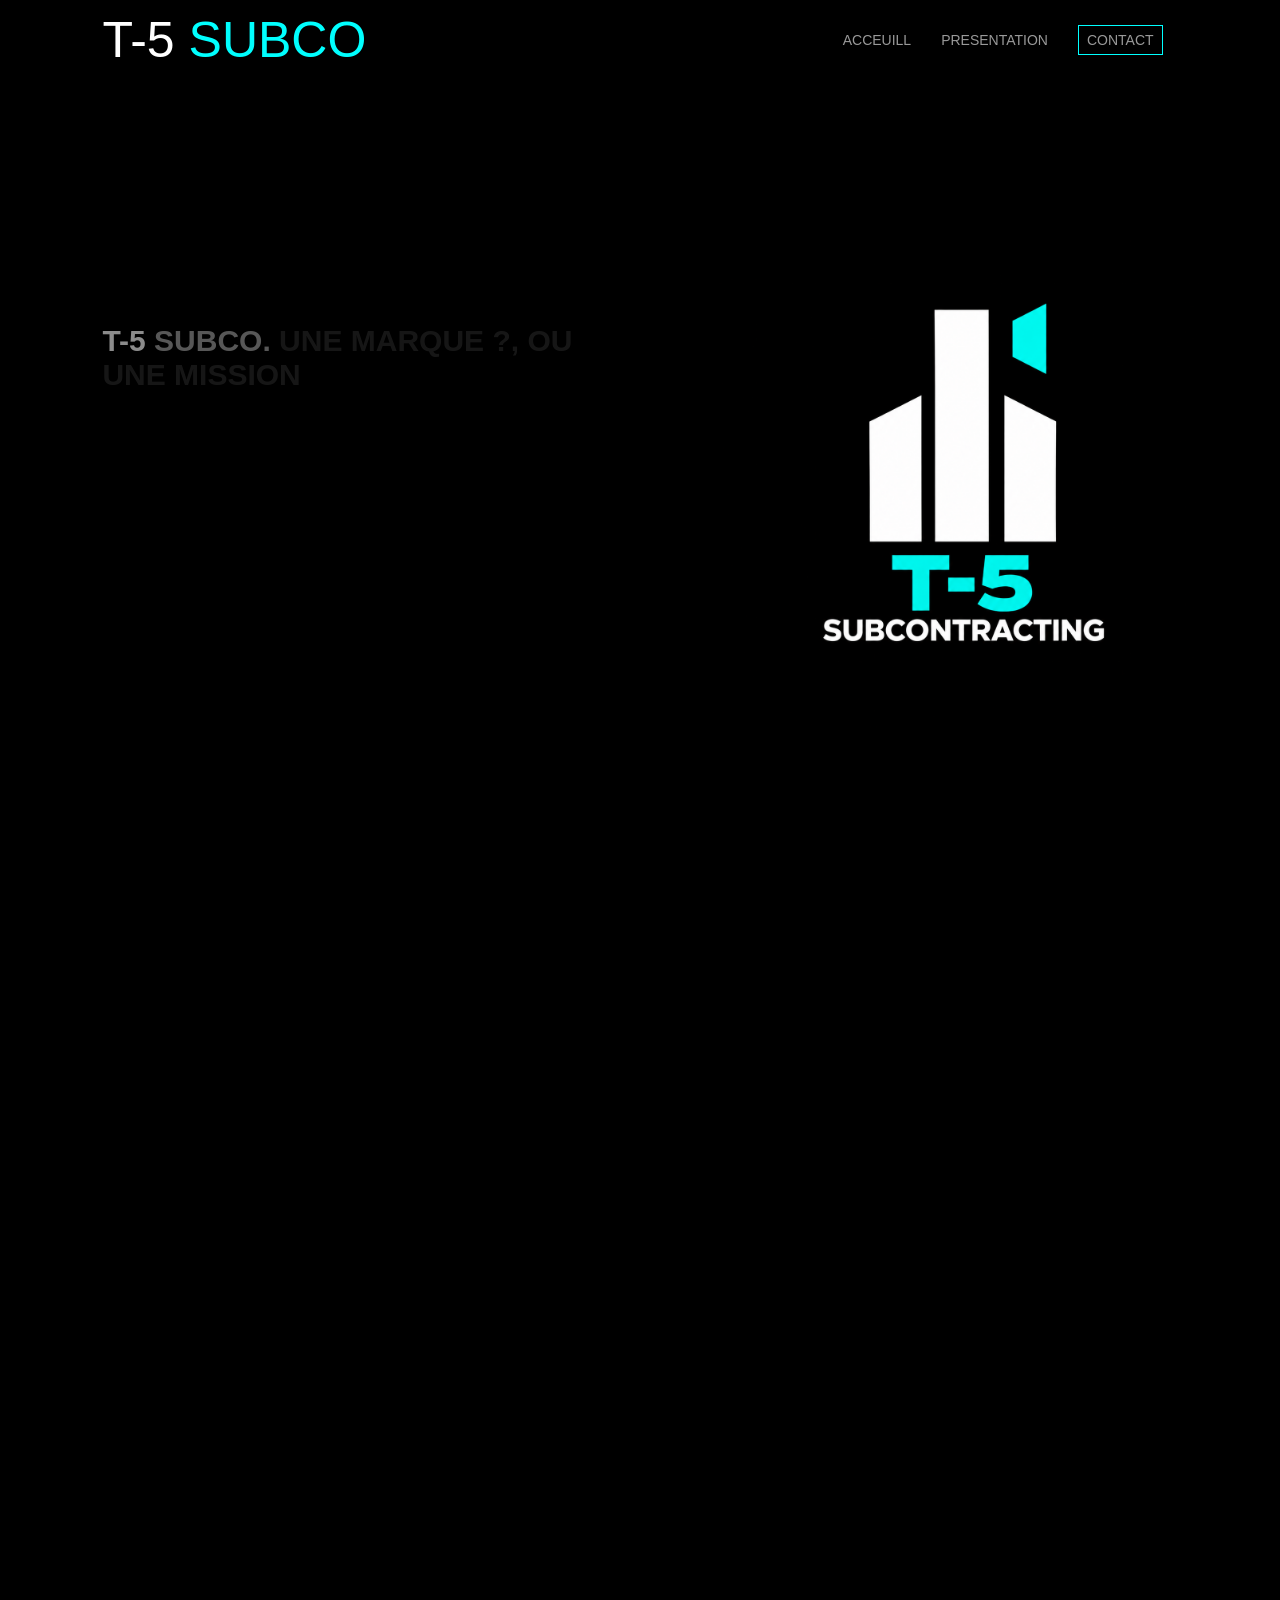
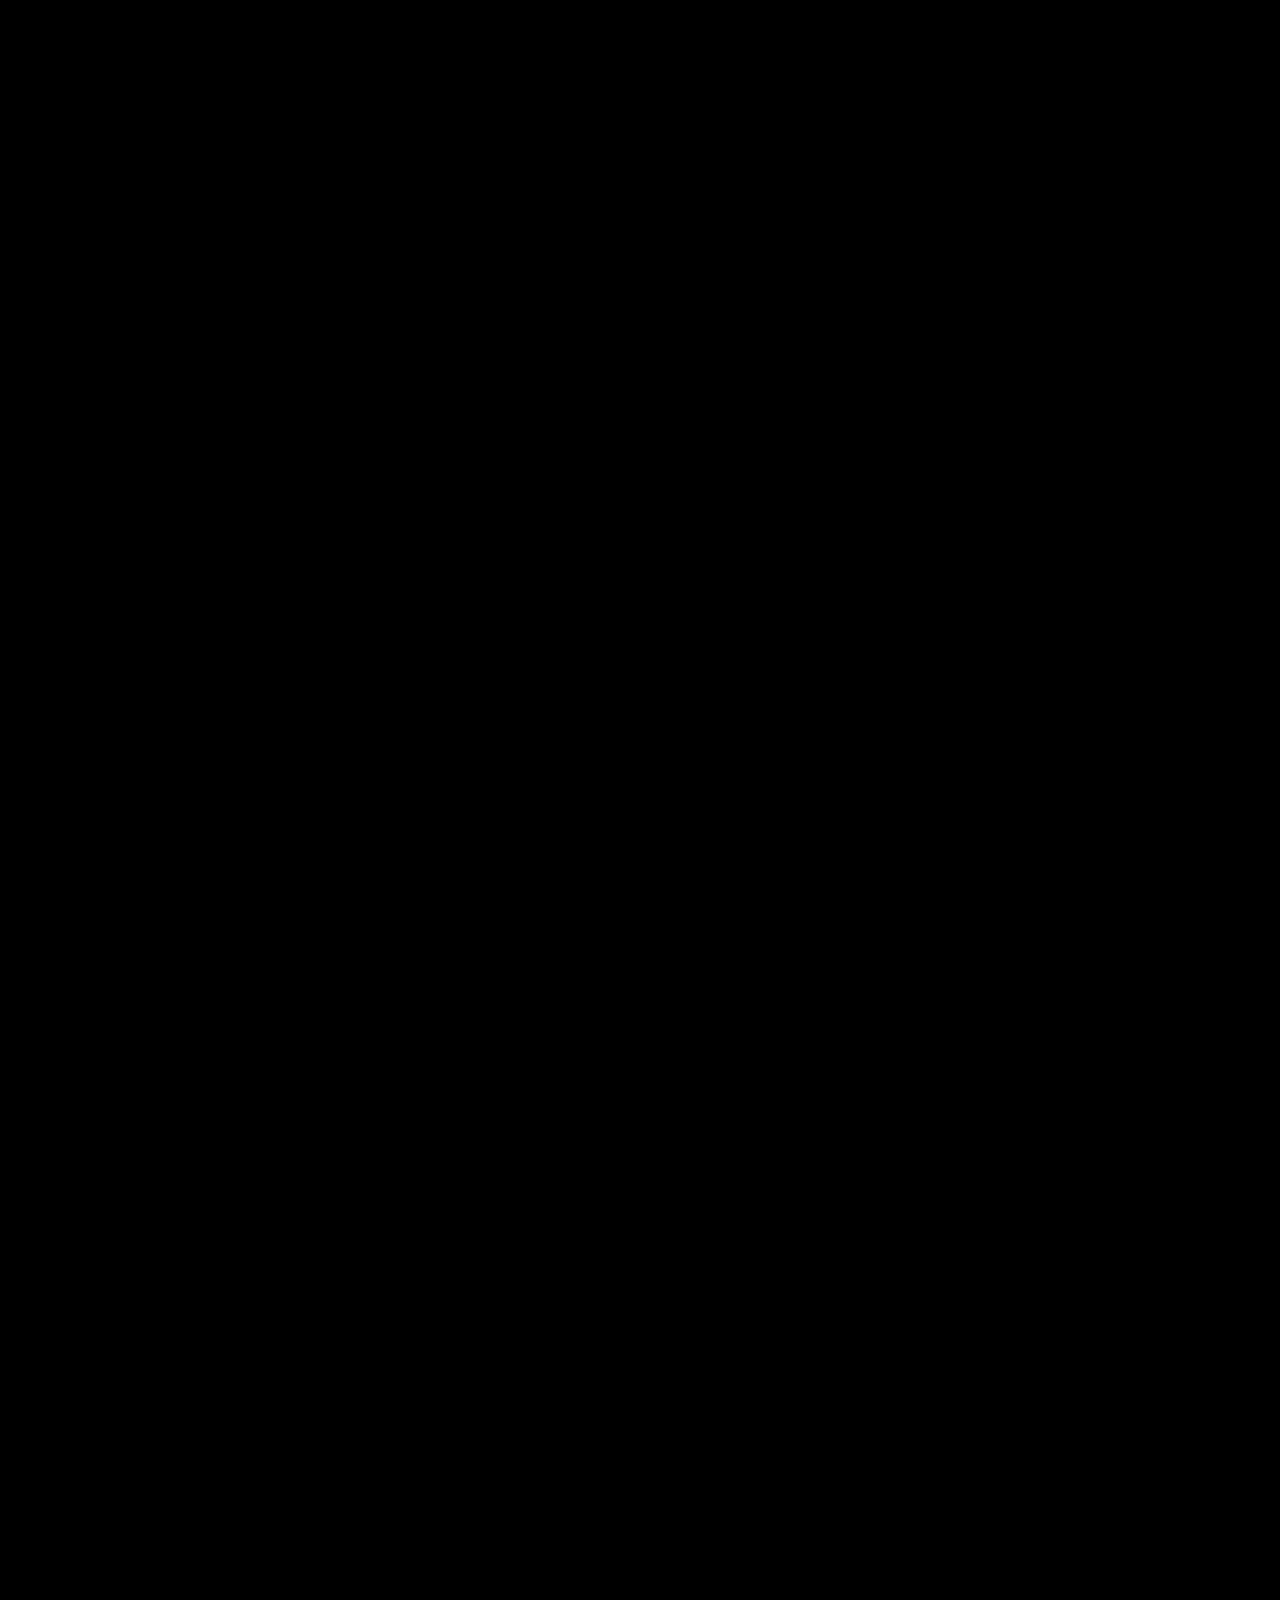
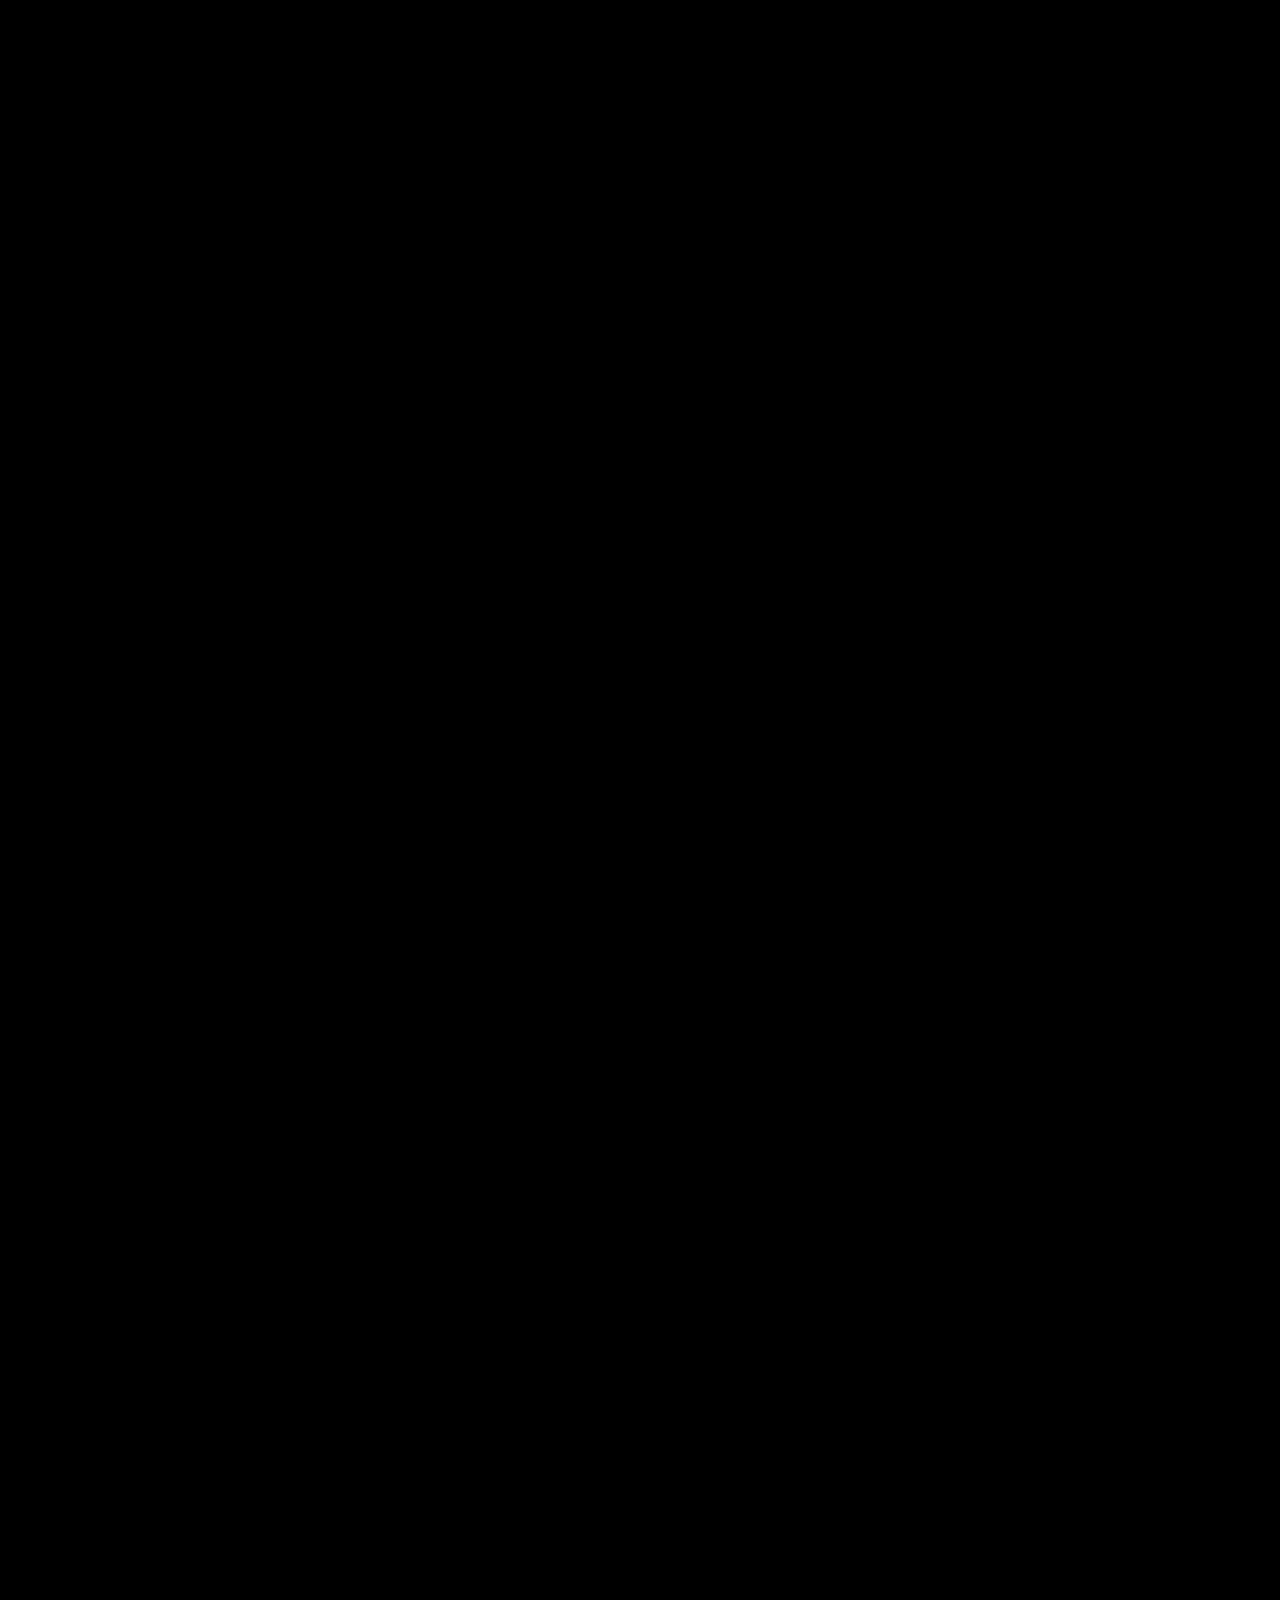
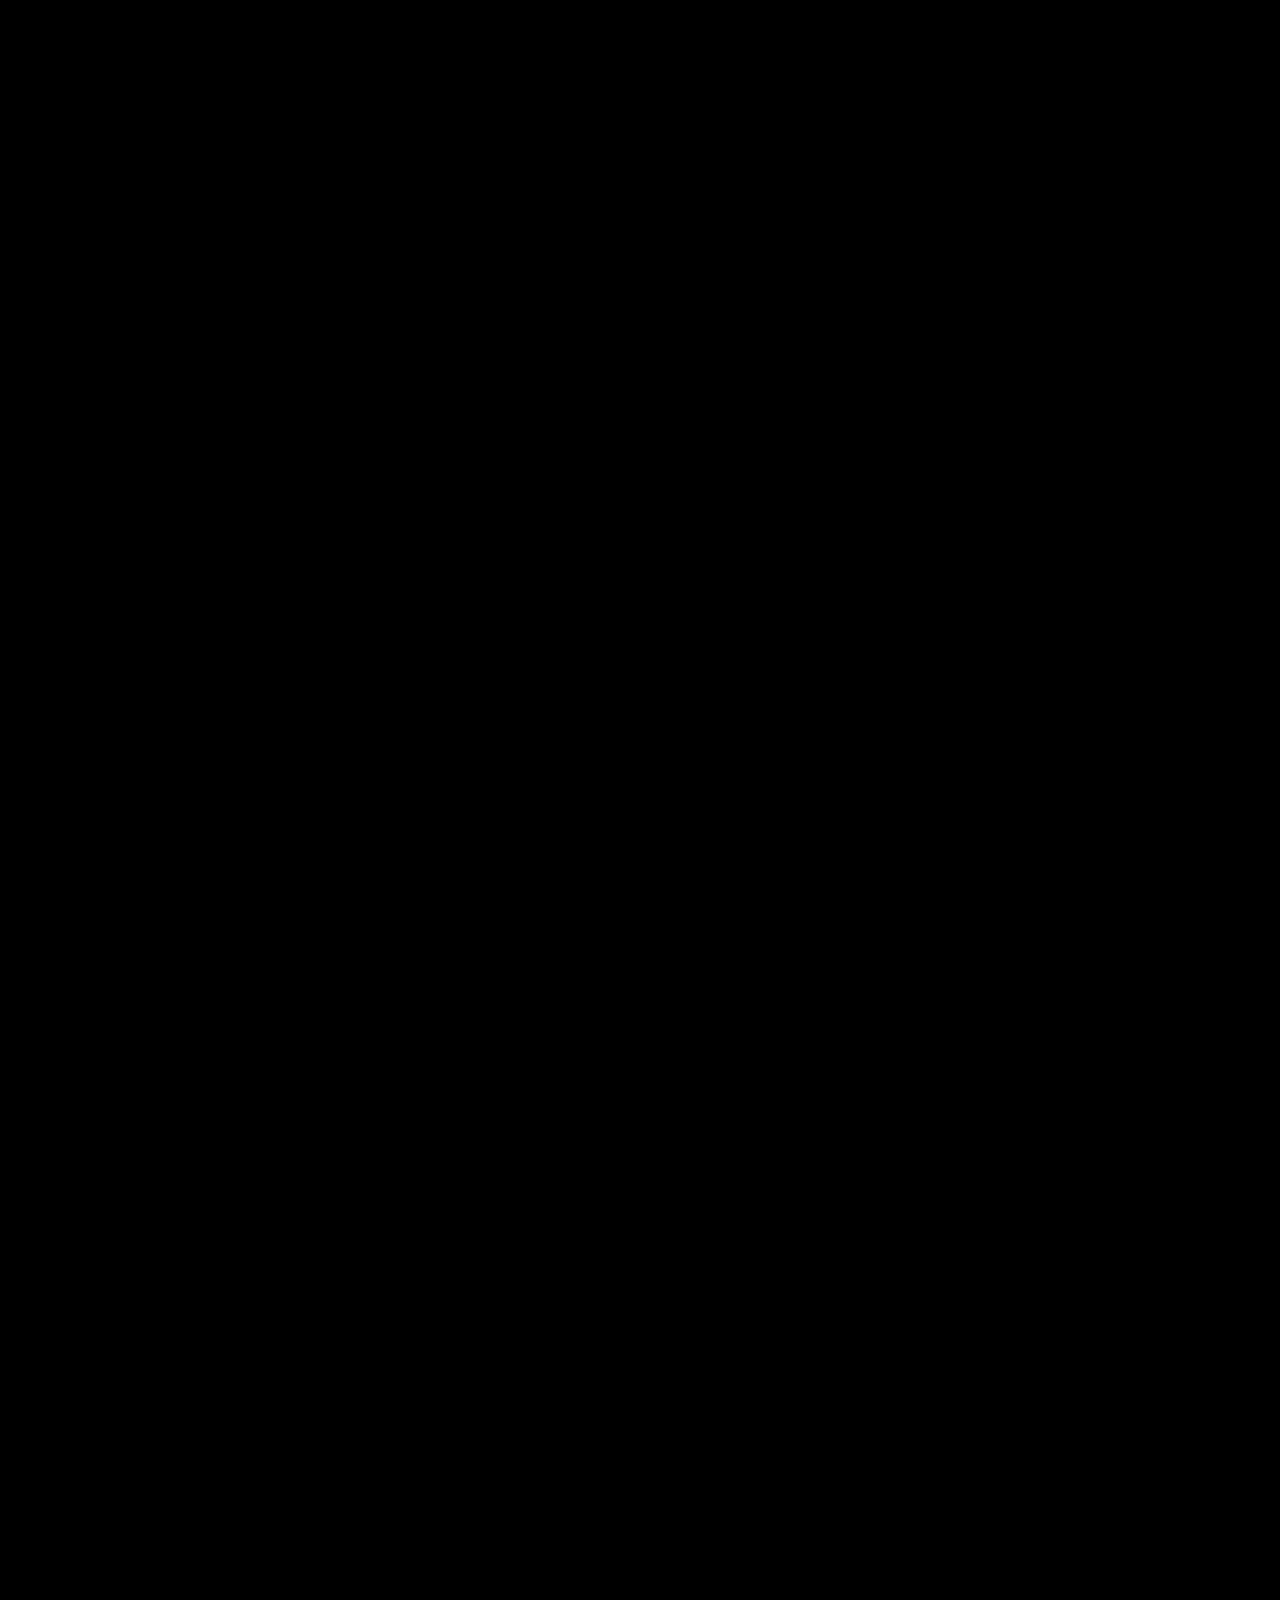
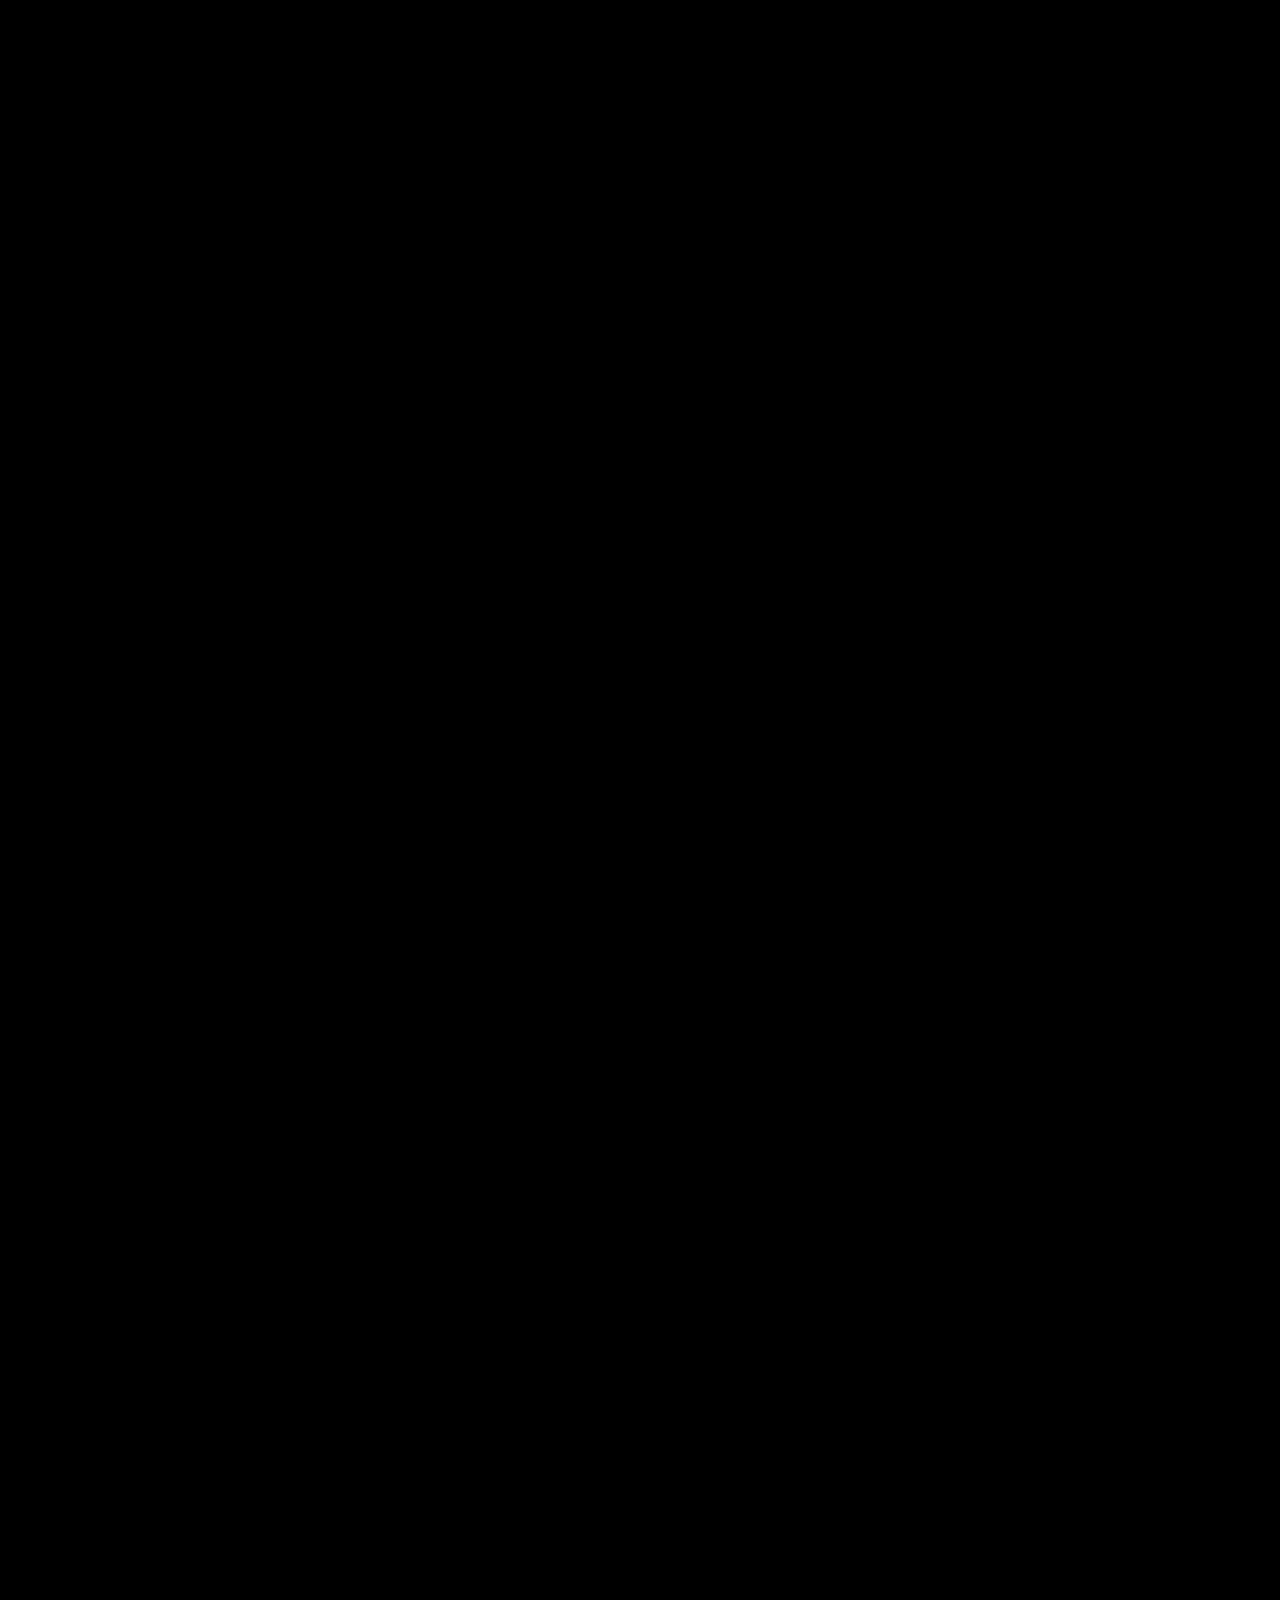
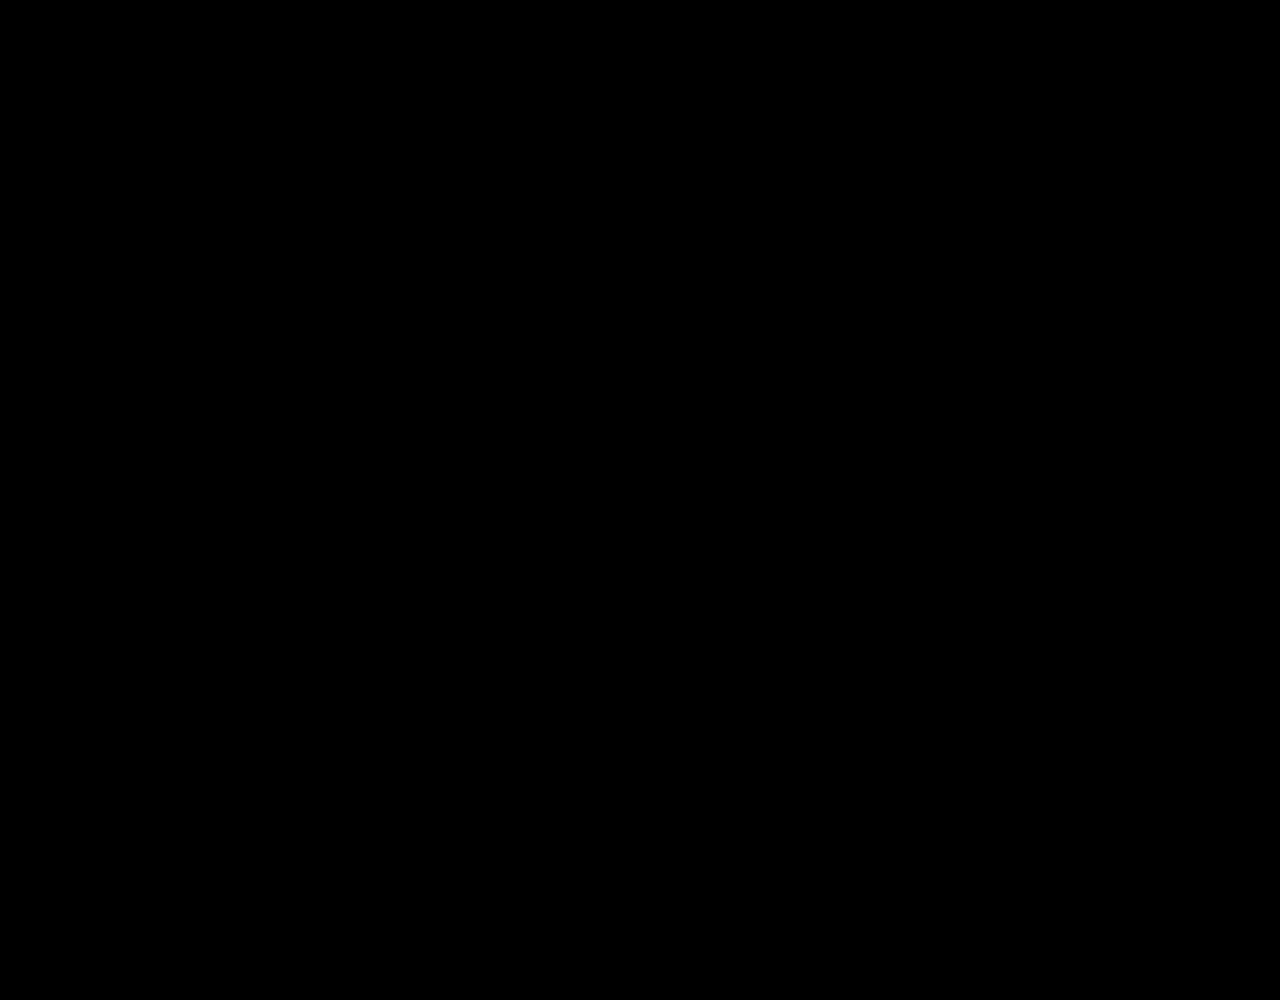
==== a-propos.html @ 865a4e96 "Fix HTML formatting and structure" ====
<!DOCTYPE html>
<html lang="en">
<head>
    <meta charset="UTF-8">
    <meta name="viewport" content="width=device-width, initial-scale=1.0">
    <link rel="stylesheet" href="style.css">
    <script src="https://cdnjs.cloudflare.com/ajax/libs/gsap/3.9.1/gsap.min.js"></script>
    <title>T-5 SUBCO_PRESENTATION </title>
</head>
<body>
    <header>
        <div class="logo">
            <span>T-5</span> SUBCO
        </div>
<!--menu responsive-->
        <div class="menu_toggle"></div>
        <ul class="menu">
            <li><a href="index.html">Acceuill</a></li>
            <li><a href="a-propos.html">Presentation</a></li>
            <li class="buy_li"><a href="contact.html">contact</a></li>
        </ul>
    </header>
    <!--on fait une section de description -->

    <section class="description">
        <!--div gauche-->
        <div class="left">
            <h1>
                <span>T-5 </span>
                <span>SUBCO.</span>
                <span>UNE MARQUE ?, OU UNE MISSION</span>
            </h1>
            <P>T-5 SUBCO est née de la volonté d'offrir des services de qualité dans le domaine de la sous-traitance. <br> Nous sélectionnons avec rigueur des professionnels compétents afin de répondre aux besoins de nos clients dans différents secteurs d'activité. <br>
Notre mission <br>
Mettre en relation les meilleurs talents avec les clients qui recherchent des services professionnels de qualité. <br>
Nos valeurs <br>
✔ Excellence <br>
✔ Respect <br>
✔ Confiance <br></P>
            <a href="#" target="_blank">CD|KM|RCCM|26-02-02667</a>
        </div>
        <!--div droite-->
        <div class="right">
            <img src="file_000000007428821191f302bed78d0145.png" class="image_bird">
        </div>
    </section>
<!--c'est ici que j'ai relier le javascripte et mes codes (html+css)-->

    <script src="scripte.js"></script>
</body>
</html>
---- style.css ----
*{
    margin: 0;
    padding: 0;
    font-family: 'Poppins', sans-serif;
}

body{
    background-color: black;
    position: relative;
    height: 1000vh;
    overflow: hidden;
}

span{
    color: #fff;
}
/*Bouton pour etre redirige vers whatsapp*/
.whatsapp {
    position: fixed;
    bottom: 20px;
    right: 20px;
    background: #25D366;
    padding: 15px;
    border-radius: 50%;
    text-align: center;
    font-size: 20px;
}

.whatsapp a {
    color: white;
    text-decoration: none;
}
/*fin du bouton whatsapp*/
header{
    display: flex;
    align-items: center;
    justify-content: space-between;
    height: 80px;
    padding: 0 8%;
}

.logo{
    color: aqua;
    font-size: 50px;
}

.menu{
    display: flex;
    align-items: center; 
}

.menu li{
    list-style: none;
    margin: 0 15px;
}

.menu li a{
    color: #999;
    text-decoration: 0;
    text-transform: uppercase;
    font-size: 14px;
    transition: 0.6s;
}

.menu li a:hover{
    color: #fff;
}

.buy_li {
    border: 1px solid  aqua;
    padding: 5px 8px;
}
.menu.buy_li a{
    color:  aqua;
}


.menu .buy_li:hover a{
    color:  aqua;
}

 /*description*/
 .description {
    height: calc(100vh - 80px);
    padding: 0  8%;
    display: flex;
    align-items: center;
    justify-content: space-between;
 }

 .left h1{
    font-size: 30px;
 }

.left{
    width: 45%;
}

 .left p{
    color: #999;
    font-size: 14px;
    margin-top: 30px;
    margin-bottom: 40px;
 }

 .left a {
    border: 1px solid  aqua;
    margin-top: 20px;
    text-decoration: 0;
    color:  aqua;
    text-transform: uppercase;
    font-size: 14px;
    padding: 10px 20px;
    transition: 0.6s;
 }

 .left a:hover{
    letter-spacing: 1px;
 }

 .right{
    width: 40%;
    display: flex;
    align-items: center;
    justify-content: center;
    height: 100%;
 }

 .right img {
    height: 500px;
 }
footer {
    background-color: white;
    color: black;
    padding: 60px 0 20px;
    font-size: 0.95rem;
    margin-top: auto;
    text-align: center;
}

.footer-grid {
    display: grid;
    grid-template-columns: repeat(auto-fit, minmax(250px, 1fr));
    gap: 40px;
    margin-bottom: 40px;
}

.footer-logo h3 {
    font-size: 1.6rem;
    margin-bottom: 15px;
    letter-spacing: 1px;
}

.footer-logo h3 span {
    color: aqua;
}

.footer-contact h4, .footer-social h4 {
    font-size: 1.2rem;
    margin-bottom: 20px;
    color: aqua;
    text-transform: uppercase;
}

.footer-contact p {
    margin-bottom: 10px;
    display: flex;
    align-items: center;
    gap: 10px;
}

.footer-social-links {
    display: flex;
    gap: 15px;
    font-size: 1.5rem;
}

.footer-social-links a:hover {
    color: red;
}

input, select {
    padding: 0.75rem;
    border: 1px solid black;
    border-radius: 4px;
    font-size: 0.95rem;
    background-color: white;
}

/*input:focus, select:focus {
    outline: none;
    border-color: var(--accent-color); /* Changement de couleur au clic 

}
    */
button{
    width: 45%; /* Bouton adapté à la largeur */
    padding: 14px; /* Taille du bouton */
    background-color: #003366; /* Fond bleu */
    color: white; /* Texte blanc */
    border: none; /* Supprime la bordure */
    border-radius: 8px; /* Arrondit les coins */
    font-size: 16px; /* Taille du texte */
}



 /*responsive*/

 @media(max-width:770px){
    header .menu{
      display: none;
      position: relative;
    }
    .left {
        background-color: rgba(0,0,0,0.8);
        width: 100%;
        padding: 30px;
    }
    .left h1{
        font-size: 25px;
    }
    .left p {
        font-size: 20px;
    }

    .right{
        z-index: -1;
        position: absolute;
        height: 100%;
        width: 100%;
        top: 0;
        left: 0;
    }

    .menu_toggle {
        z-index: 10;
        height: 50px;
        width: 50px;
        cursor: pointer;
        position: relative;
        display: flex;
        align-items: center;
        justify-content: center;
    }

    .menu_toggle::before{
        position: absolute;
        content: "";
        transform: translateY(-10px);
        width: 28px;
        height: 5px;
        background-color: #fff;
        border-radius: 6px;
        box-shadow: 6px 10px #fff;
        transition: 0.6s;
    }

    .menu_toggle.active::before{
        box-shadow: 0  0 #fff;
        transform: rotate(135deg);
    }

    .menu_toggle::after{
        position: absolute;
        content: "";
        transform: translateY(10px);
        width: 28px;
        height: 5px;
        background-color: #fff;
        border-radius: 6px;
    }

    .menu_toggle.active::after{
        transform: rotate(-135deg);
    }

    header .menu.responsive {
        display: flex;
        position: fixed;
        top: 0;
        left: 0;
        width: 30%;
        height: 100vh;
        background-color: black;
        flex-direction: column;
        justify-content: center;
        align-items: center;
        z-index: 100;

    }

    header .menu.responsive li {
        margin: 15px 0;

    }
    
}
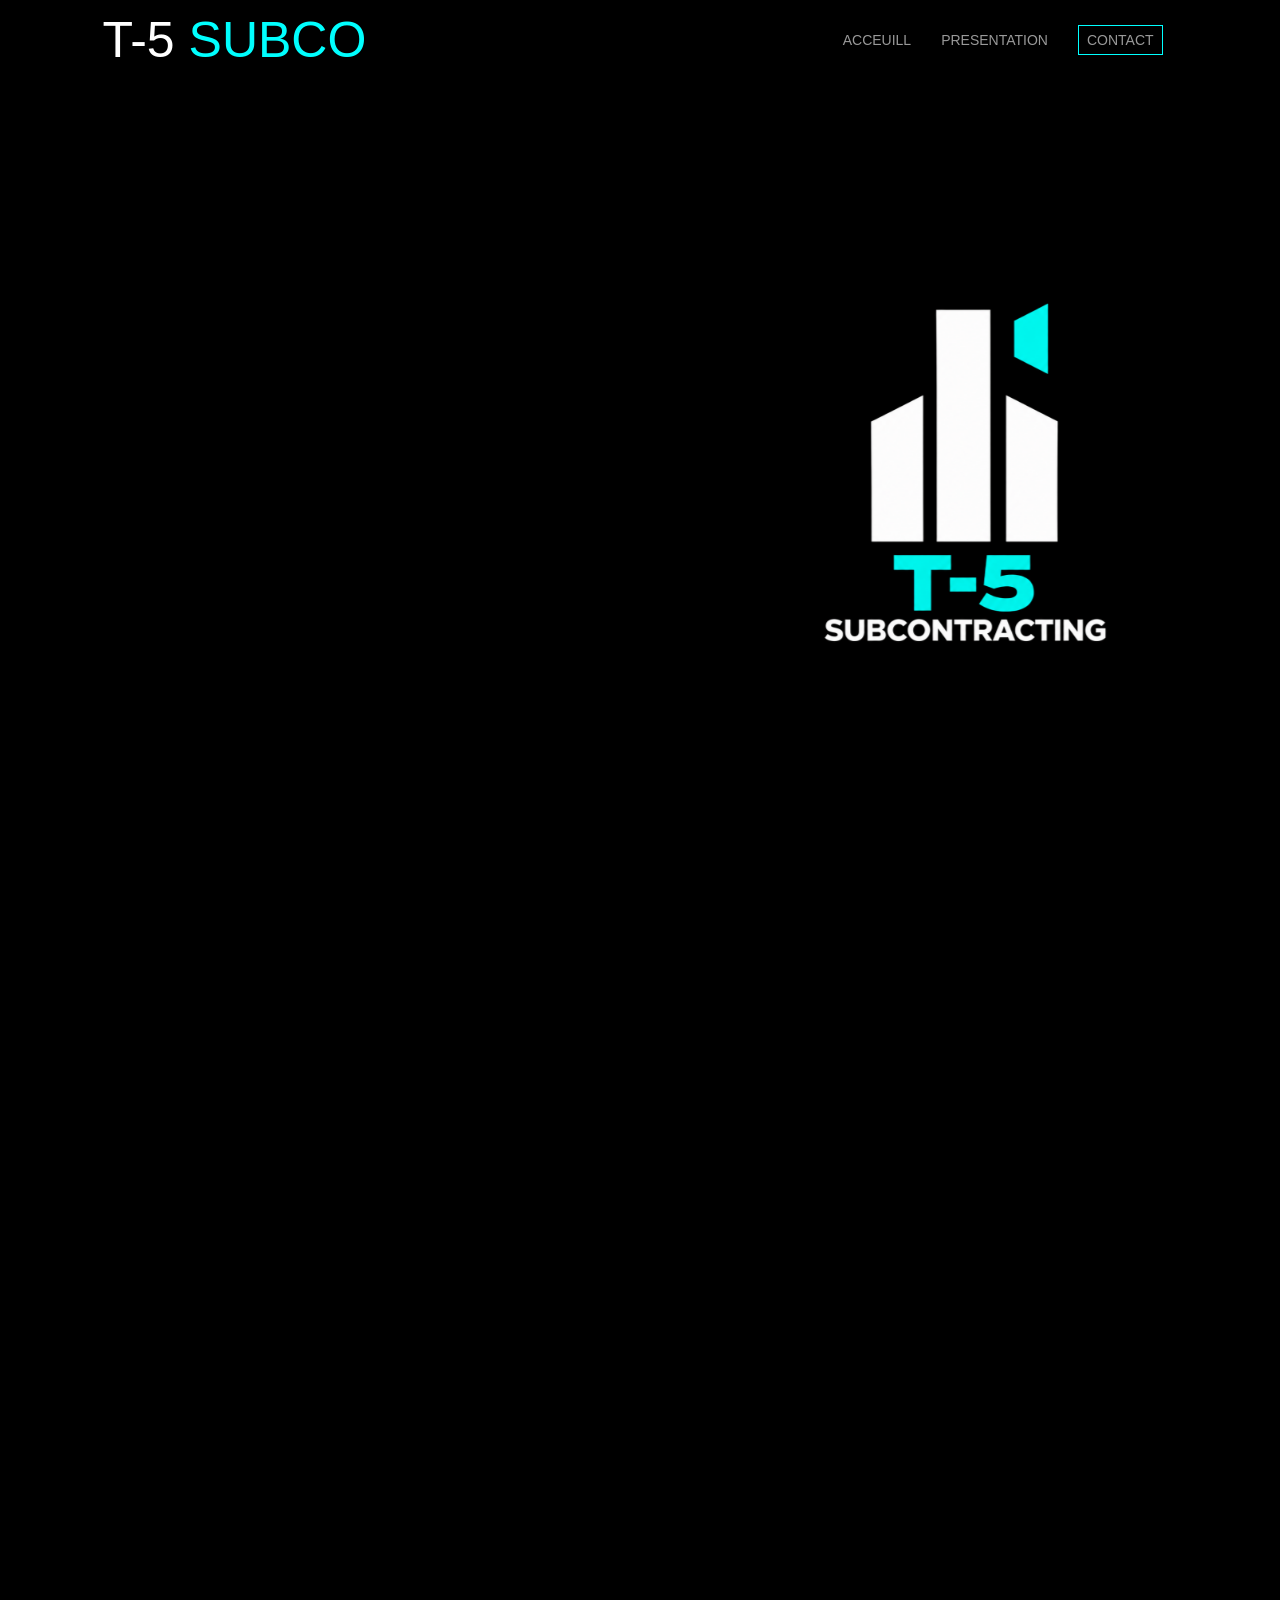
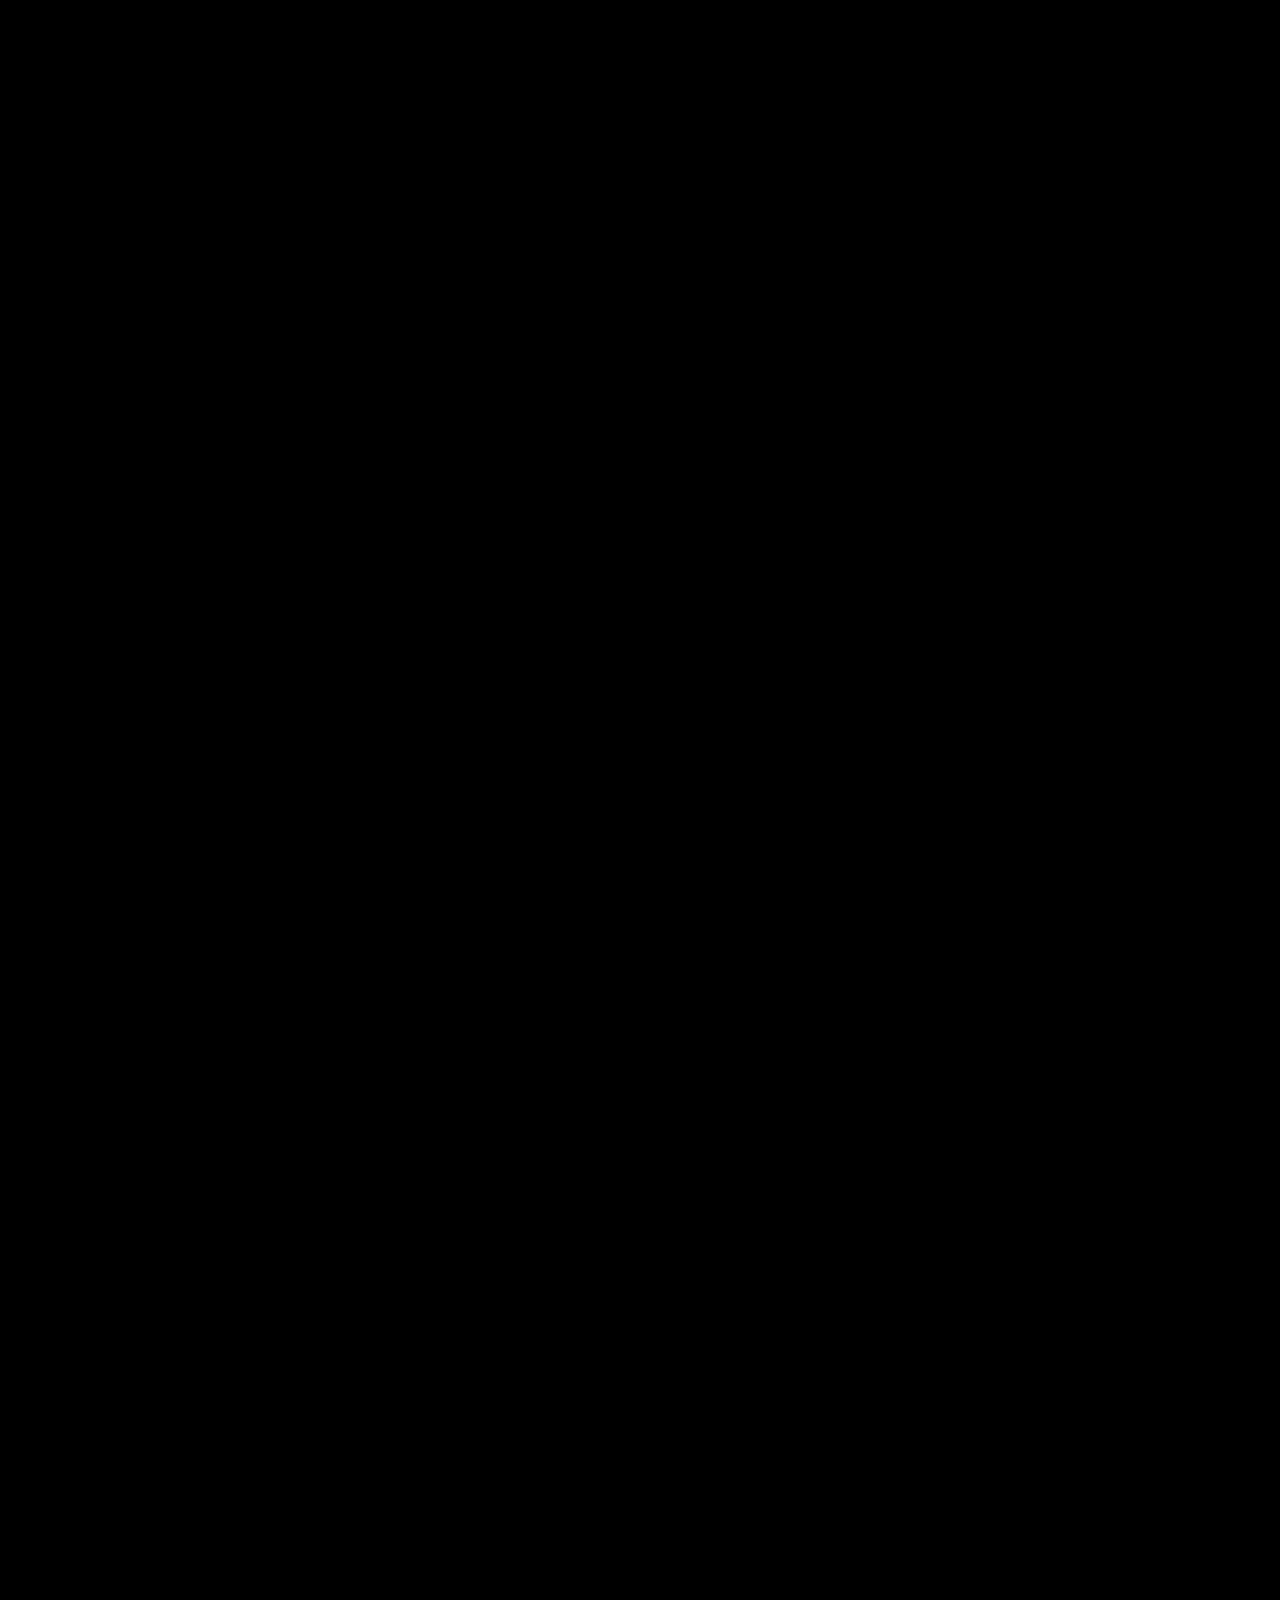
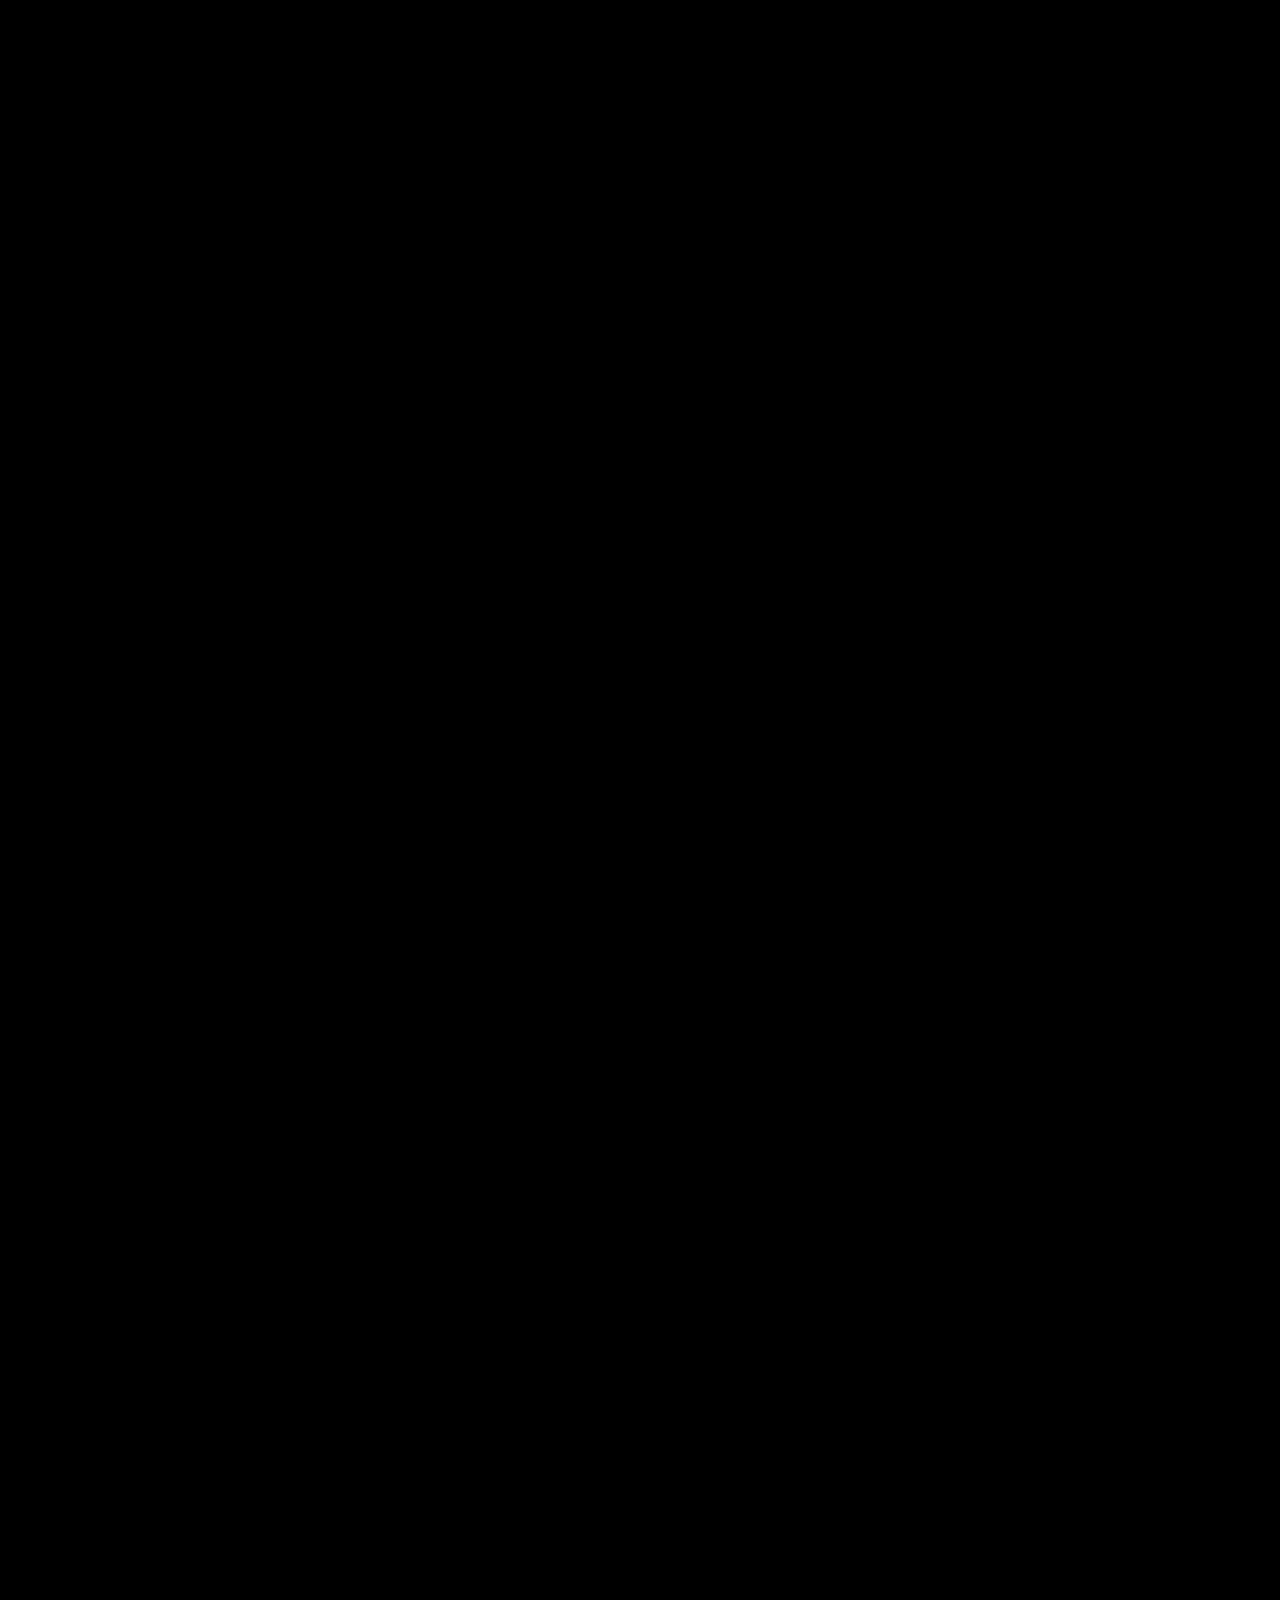
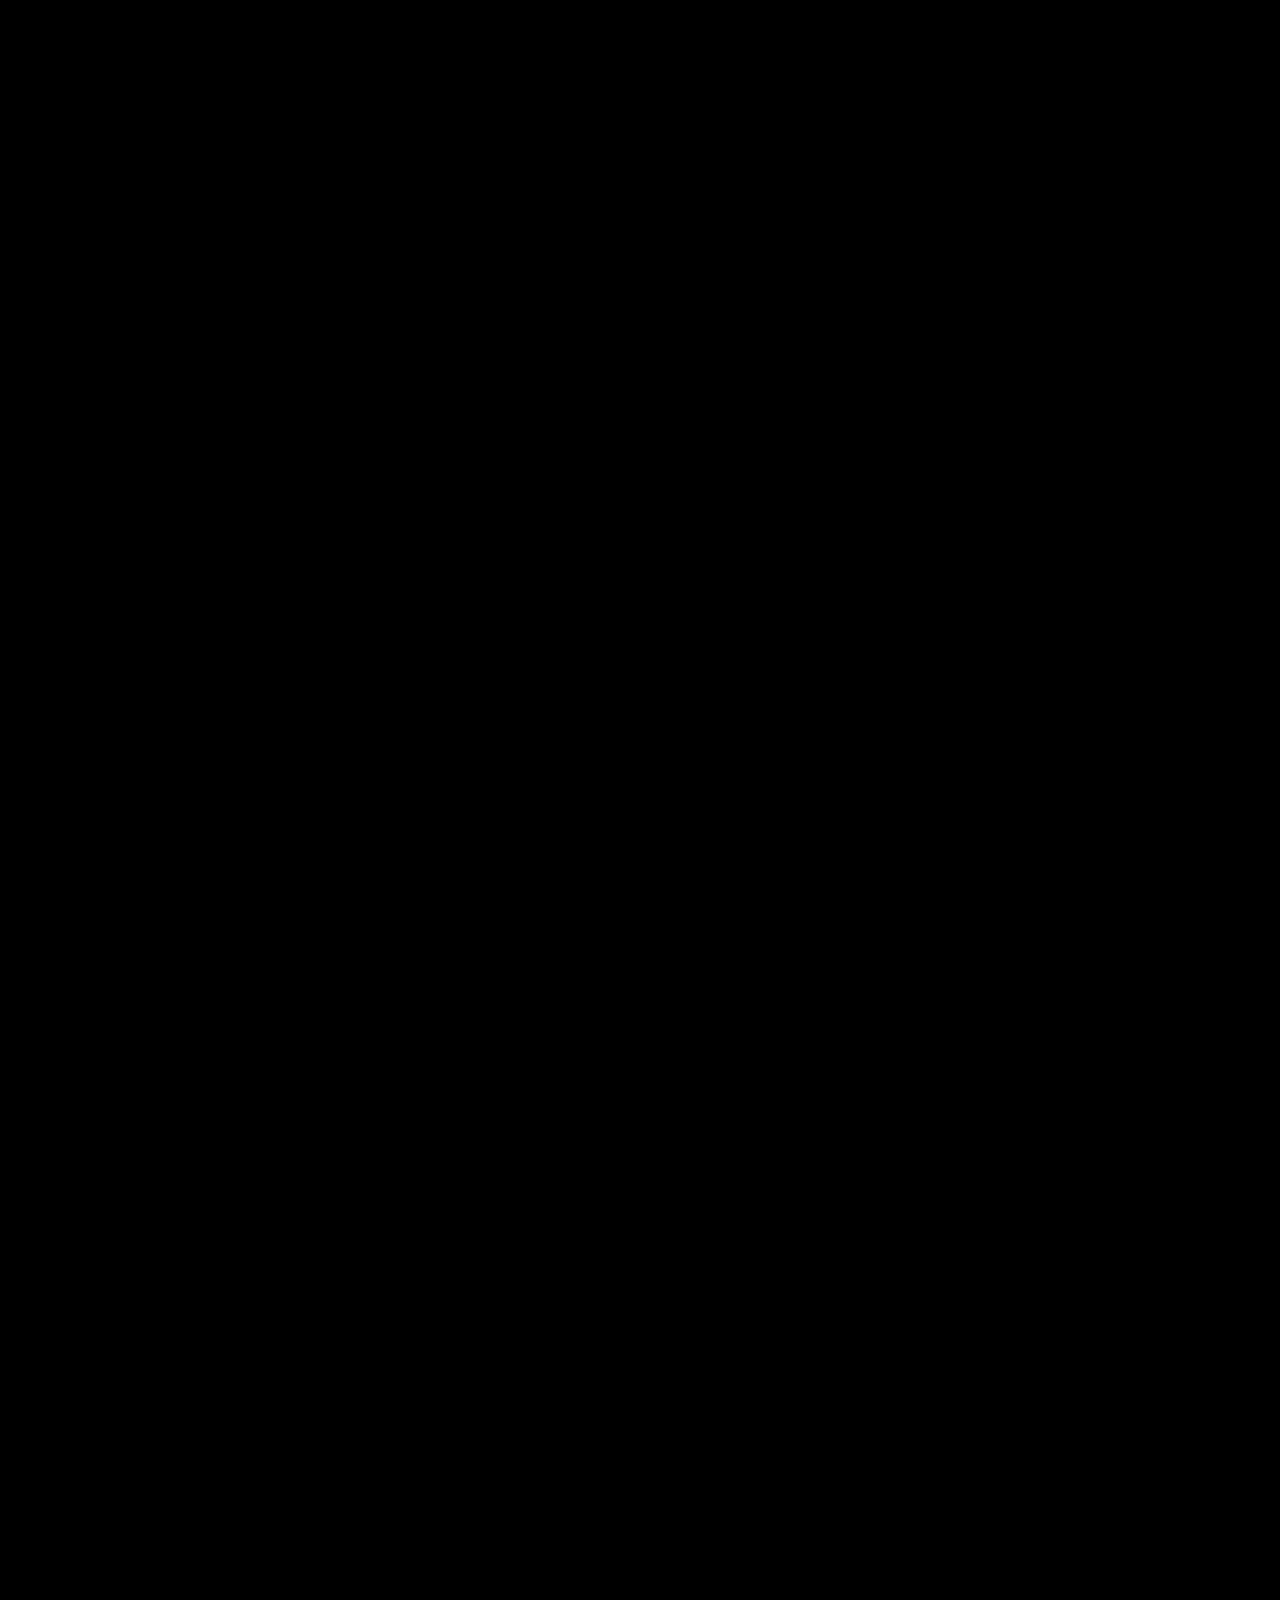
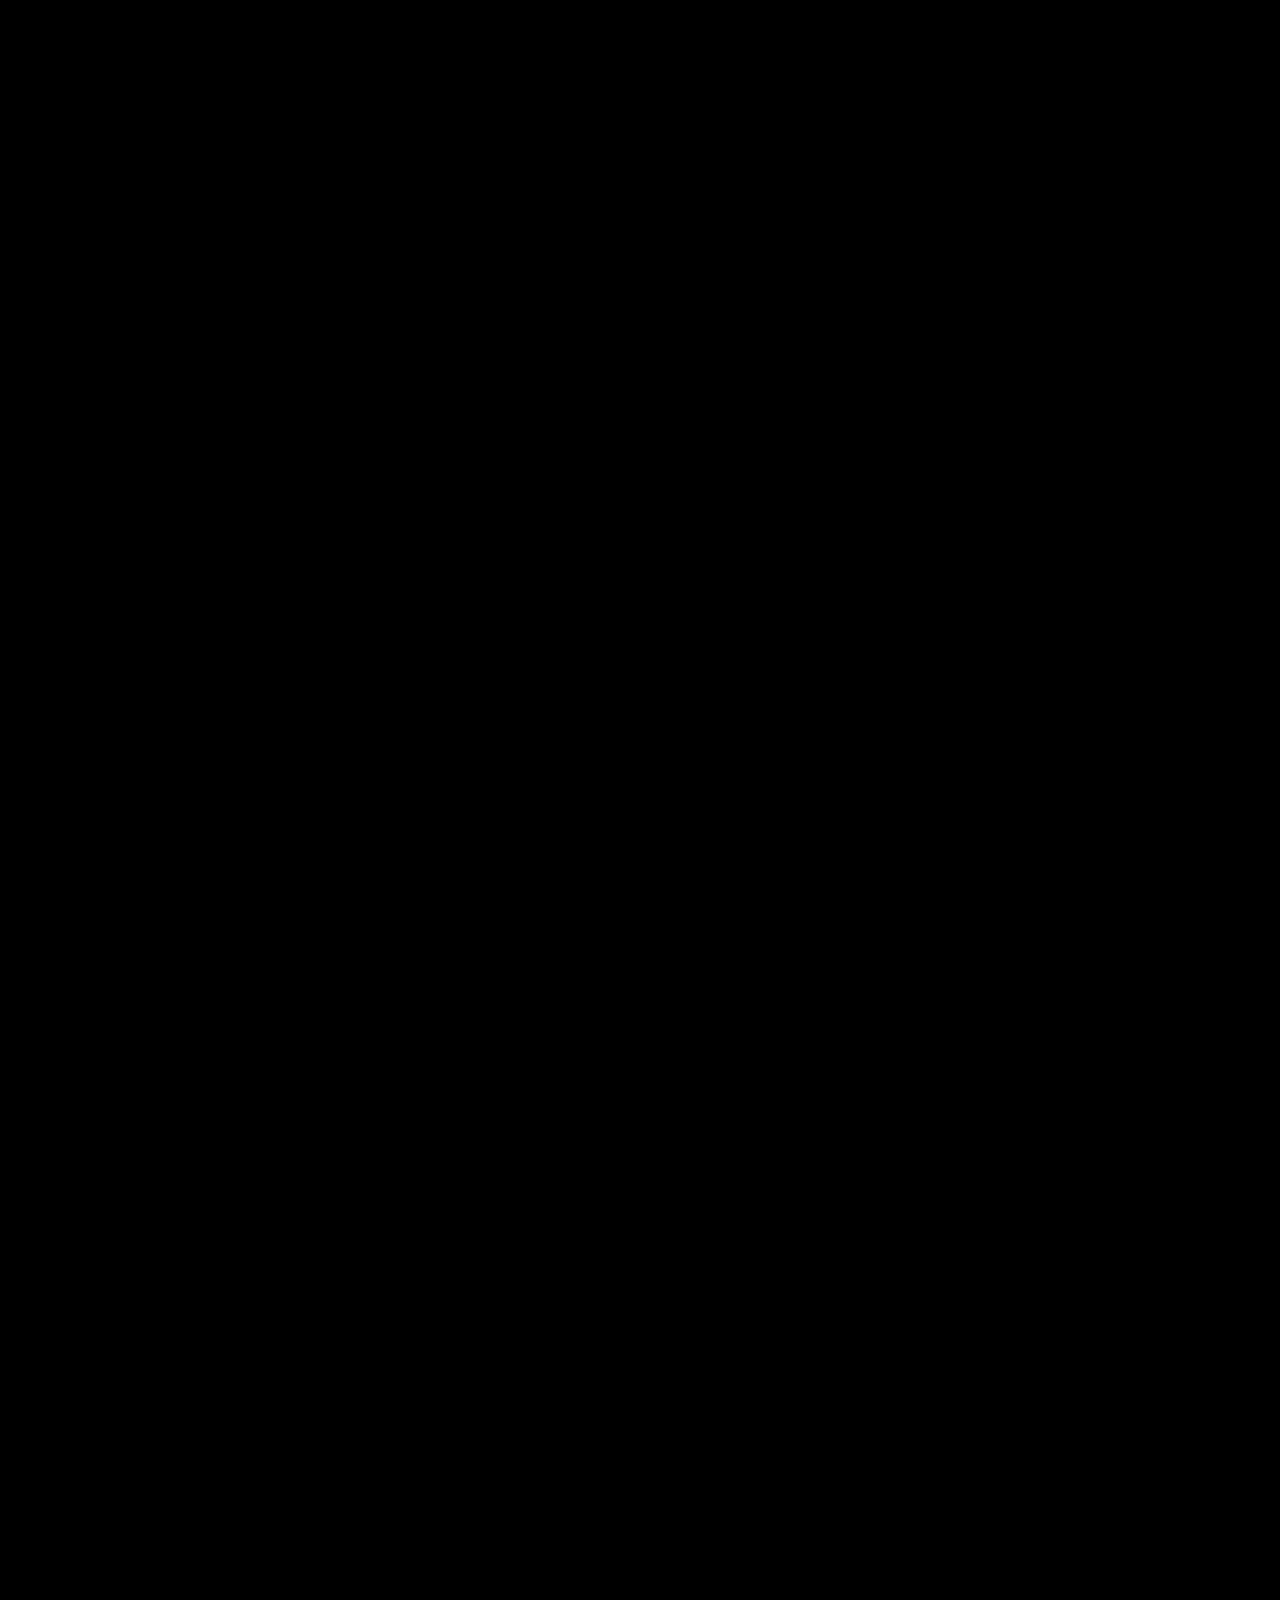
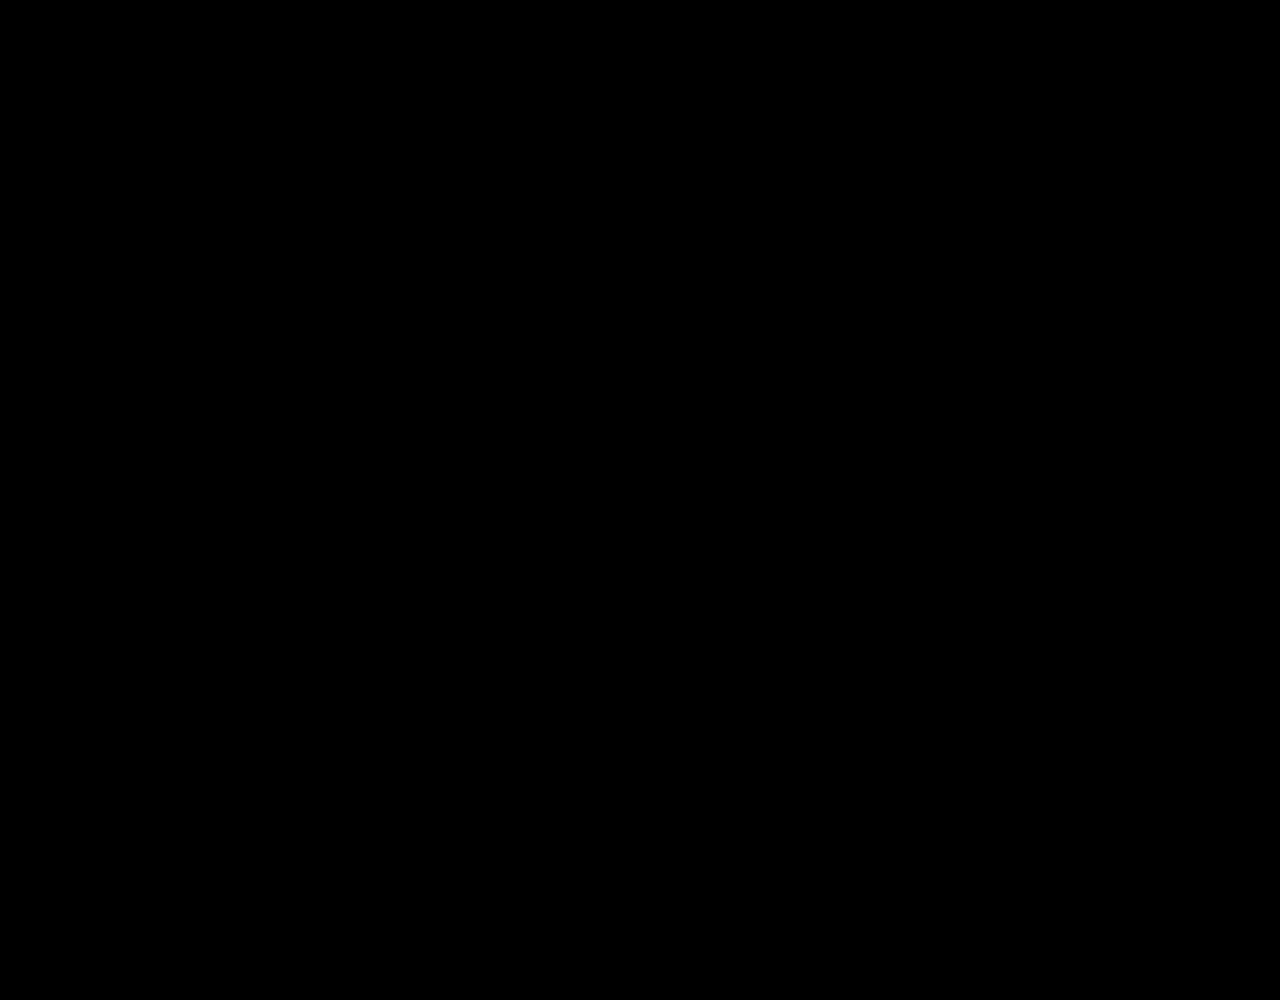
==== commit 4a99bd96: "Update a-propos.html" ====
--- a/a-propos.html
+++ b/a-propos.html
@@ -41,7 +41,7 @@
         </div>
         <!--div droite-->
         <div class="right">
-            <img src="file_000000007428821191f302bed78d0145.png" class="image_bird">
+            <img src="logo.png" class="image_bird">
         </div>
     </section>
 <!--c'est ici que j'ai relier le javascripte et mes codes (html+css)-->
